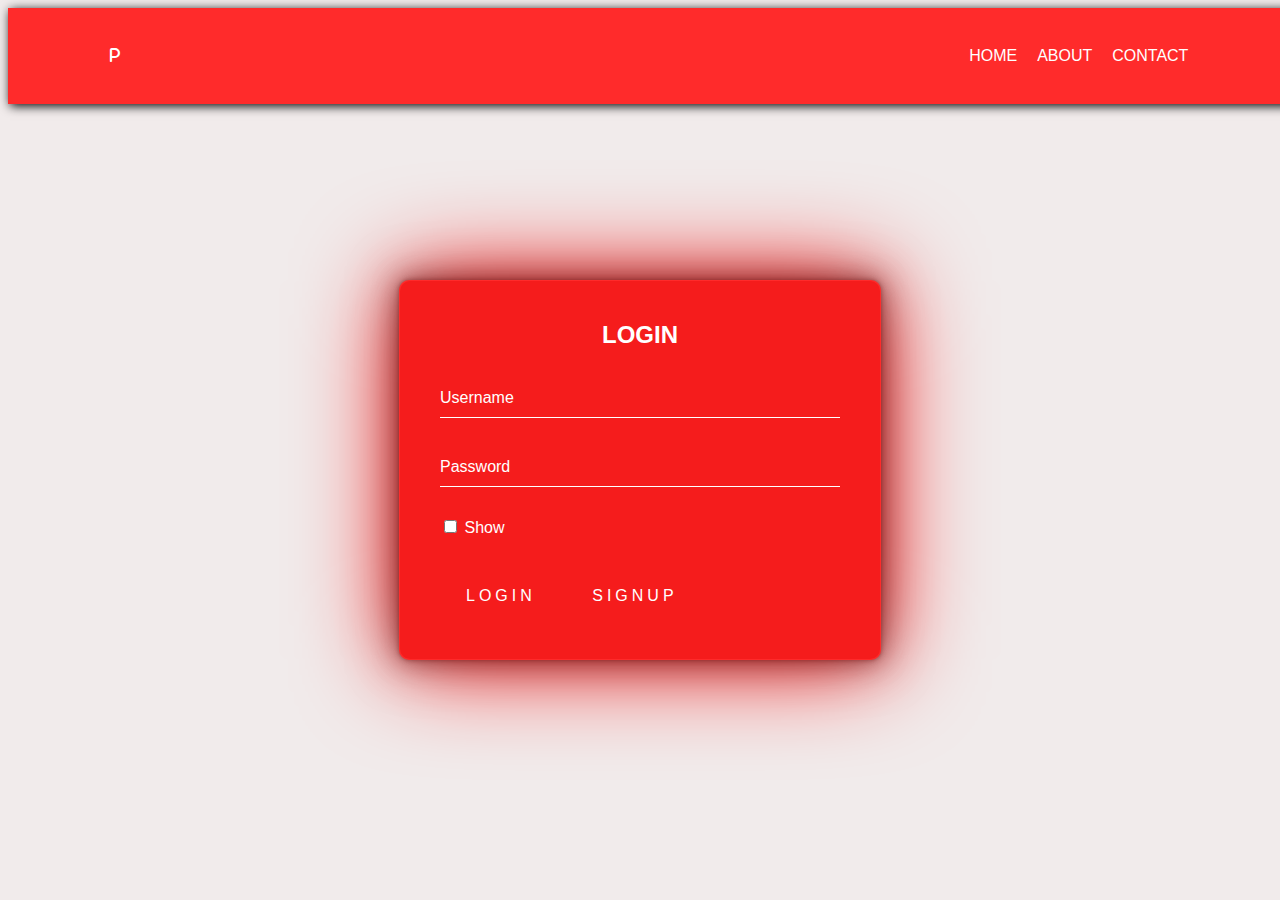
==== HTML/ALTLOGIN.HTML @ 81c1ea1a "Added all the folders" ====
<!DOCTYPE html>
<html lang="en">
<head>
    <meta charset="UTF-8">
    <meta name="viewport" content="width=device-width, initial-scale=1.0">
    <title>Document</title>
    <link href='https://unpkg.com/boxicons@2.1.4/css/boxicons.min.css' rel='stylesheet'>
    <link rel="stylesheet" type="text/css" href="https://cdnjs.cloudflare.com/ajax/libs/font-awesome/6.4.2/css/all.min.css">
    <link rel="stylesheet" href="/CSS/NEWLOGIN.CSS">
</head>
<body>
    <section class="pre-hm">
        <nav class="tumu">
          <div class="LOGO">
            <i class="fa-sharp fa-solid fa-p"></i>
            <!-- <i class="fa-sharp fa-solid fa-e fa-beat"></i>
            <i class="fa-sharp fa-solid fa-r fa-beat"></i>
            <i class="fa-sharp fa-solid fa-f fa-beat"></i>
            <i class="fa-sharp fa-solid fa-i fa-beat"></i>
            <i class="fa-sharp fa-solid fa-c fa-beat"></i>
            <i class="fa-sharp fa-solid fa-i fa-beat"></i>
            <i class="fa-sharp fa-solid fa-e fa-beat"></i>
            <i class="fa-sharp fa-solid fa-n fa-beat"></i>
            <i class="fa-sharp fa-solid fa-t fa-beat"></i> -->
          <!-- <i class='bx bxs-parking bx-tada' ></i> -->
        </div>
          <div class="navigation">
              <ul>
                  <li><a class="hme" href="/HTML/INDEX.HTML">HOME</a></li>
                  <li><a class="abt" href="#">ABOUT</a></li>
                  <!-- <li><a class="lgn" href="/HTML/ALTLOGIN.HTML" >LOGIN</a></li> -->
                  <li><a  class="cnt" href="/HTML/INDEX.HTML">CONTACT</a></li>
              </ul>
              <!-- <img src="/IMAGES/menu.png"> -->
              <!-- <span class="fa fa-bars"></span> -->
          </div>
        </nav>
        </section>

    <div class="main">
        <div class="login-box">
            <h2>LOGIN </h2>
            <form>
                <div class="user-box">
                    <input type="text" name="" required>
                    <label>Username</label>
                </div>
                <div class="user-box">
                    <input type="password"  class="pass" required>
                    <label>Password</label>
                </div>
                <div class="check">
                    <input type="checkbox" id="passwordshow" class="show">
                    <label for="passwordshow">Show</label>
                </div>
                <a href="#">
                    Login
                </a>
                <a href="/HTML/SIGNUP.HTML">
                    SIGNUP
                </a>
            </form>
        </div>
    </div>
    <script src="/JAVA_SCRIPT/LOGIN.JS"></script>
    <!-- <script>
        const show=document.querySelector(".show");
        const pass=document.querySelector(".pass");

show.addEventListener("click",()=>{
    if(show.checked){
        pass.setAttribute("type","text");
    }
    else{
        pass.setAttribute("type","password");
    }
})
    </script> -->
</body>

</html>
---- CSS/NEWLOGIN.CSS ----
/* *{
    margin: 0;
    padding: 0;
} */
nav{
    display: flex;
    flex-direction: row;
    justify-content: space-between;
    align-items: center;
    box-shadow:2px 2px 10px rgba(0,0,0.15) ;
    padding: 1vw 8vw;
    position: absolute;
    width: 85%;
    background-color:rgb(255, 43, 43);
    z-index: 100;
  }
  nav .navigation ul{
    display: flex;
    justify-content: flex-end ;
    align-items: center;
  }
  nav .navigation ul li{
    list-style: none;
    margin: 10px;
  }
  nav .navigation ul li a{
    text-decoration:none;
    color: rgb(255, 255, 255);
    font-size: 16px;
    font-weight: 500;
    transition: 0.3s ease;
  }
  nav .navigation ul li a:hover{
    color: #ffffff;
  } 
  nav .LOGO i{
    color: #ffffff;
  }
  body{
    width: 100%;
    height: 100%; 
     background: linear-gradient(rgb(241, 235, 235));
    font-family: sans-serif; 
} 
.main{
    position: absolute;
    top: 50%;
    left: 50%;
    transform: translate(-50%,-50%);
    padding: 1px;
    background: rgb(255, 43, 43);
    box-shadow: 0 0 5px rgba(97, 16, 16, 0.5),0 0 25px rgba(97, 16, 16, 0.5),0 0 50px rgba(97, 16, 16, 0.5),0 0 100px rgb(255, 0, 0);
    border-radius: 10px;
    margin-top: 20px;
}
.login-box{
    width: 400px;
    padding: 40px;
    background:rgba(235, 14, 14, 0.5);
    border-radius: 10px;
}
.login-box h2{
    margin:  0 0 30px;
    padding: 0;
    color: #fff;
    /* margin-bottom: 30px;  */
    text-align: center;
}
.login-box .user-box{
    position: relative;
}
.login-box .user-box input{
    width: 100%;
    padding: 10px 0;
    font-size: 16px;
    color: #fff;
    margin-bottom:  30px;
    border:none;
    border-bottom: 1px solid #fff;
    outline: none;
    background: transparent;
}
.login-box .user-box label{
    position: absolute;
    top: 0;
    left: 0;
    padding:10px 0 ;
    font-size: 16px;
    color: #fff;
    pointer-events: none;
    transition: .5s;
}
.login-box .user-box input:focus ~ label,
.login-box .user-box input:valid ~ label{
    top:-20px;
    left:0;
    color: #fff;
    font-size: 12px;
}
/* .login-box .user-box input:focus ~ label,
.login-box .user-box input:valid ~ label,
.login-box .user-box input:not(:placeholder-shown) ~ label {
    top: -20px; /* Adjust this value to the desired fixed position */
    /* left: 0px; Adjust this value to the desired fixed position */
    /* color: #fff; */
    /* font-size: 12px; */
/* } */ 
/* .login-box .user-box label {
    top: -20px;
    left: 0;
    color: #fff;
    /* font-size: 12px; */
/* } */ 

.check{
    font-size: 16px;
    color: #fff;
    user-select: none;
}
.login-box form a{
    position: relative;
    display: inline-block;
    padding: 10px 26px ;
    color: #fff;
    font-size: 16px;
    text-decoration: none;
    text-transform: uppercase;
    overflow: hidden;
    transition: .5s;
    margin-top: 40px;
    letter-spacing: 4px;
}
.login-box a:hover{
background:white;
color: red;
border-radius: 5px;
box-shadow: 0 0 5px rgb(201, 196, 196),0 0 25px rgb(201, 196, 196),0 0 50px rgb(201, 196, 196),0 0 100px rgb(201, 196, 196);
}
.login-box a span{
    position: absolute;
    display:block;
}
.login-box a span:nth-child(1){
    top: 0;
    left: -100%;
    width: 100%;
    height: 2px;
    background: linear-gradient(90deg,transparent,white);
    animation: btn1 .75s linear infinite;
    animation-delay: .25s;
}
@keyframes btn1 {
    0%{
        left: -100%;
    }
    50%,100%{
        left: 100%; 
    }
}
.login-box a span:nth-child(2){
    top:-100%;
    right:0;
    width: 2px;
    height: 100%;
    background: linear-gradient(90deg,transparent,white);
    animation: btn2 .75s linear infinite;
    animation-delay: .25s;
}

@keyframes btn2 {
    0% {
        top:-100%
    }
    50%,100%{
        top: 100%;
    }
    
}
.login-box a span:nth-child(3){
    bottom: 0; 
    right:-100%;
    width: 100%;
    height: 2px;
    background: linear-gradient(90deg,transparent,white);
    animation: btn3 .75s linear infinite;
    animation-delay: .5s;
}

@keyframes btn3 {
    0% {
        right:-100%
    }
    50%,100%{
        right: 100%;
    }
    
}
.login-box a span:last-child{
    left:0;
    bottom: -100%;
    height: 100%;
    width: 2px;
    background: linear-gradient(90deg,transparent,white);
    animation: btn4 .75s linear infinite;
    animation-delay: .25s;
}

@keyframes btn4 {
    0% {
        bottom:-100%
    }
    50%,100%{
        bottom: 100%;
    }
    
}
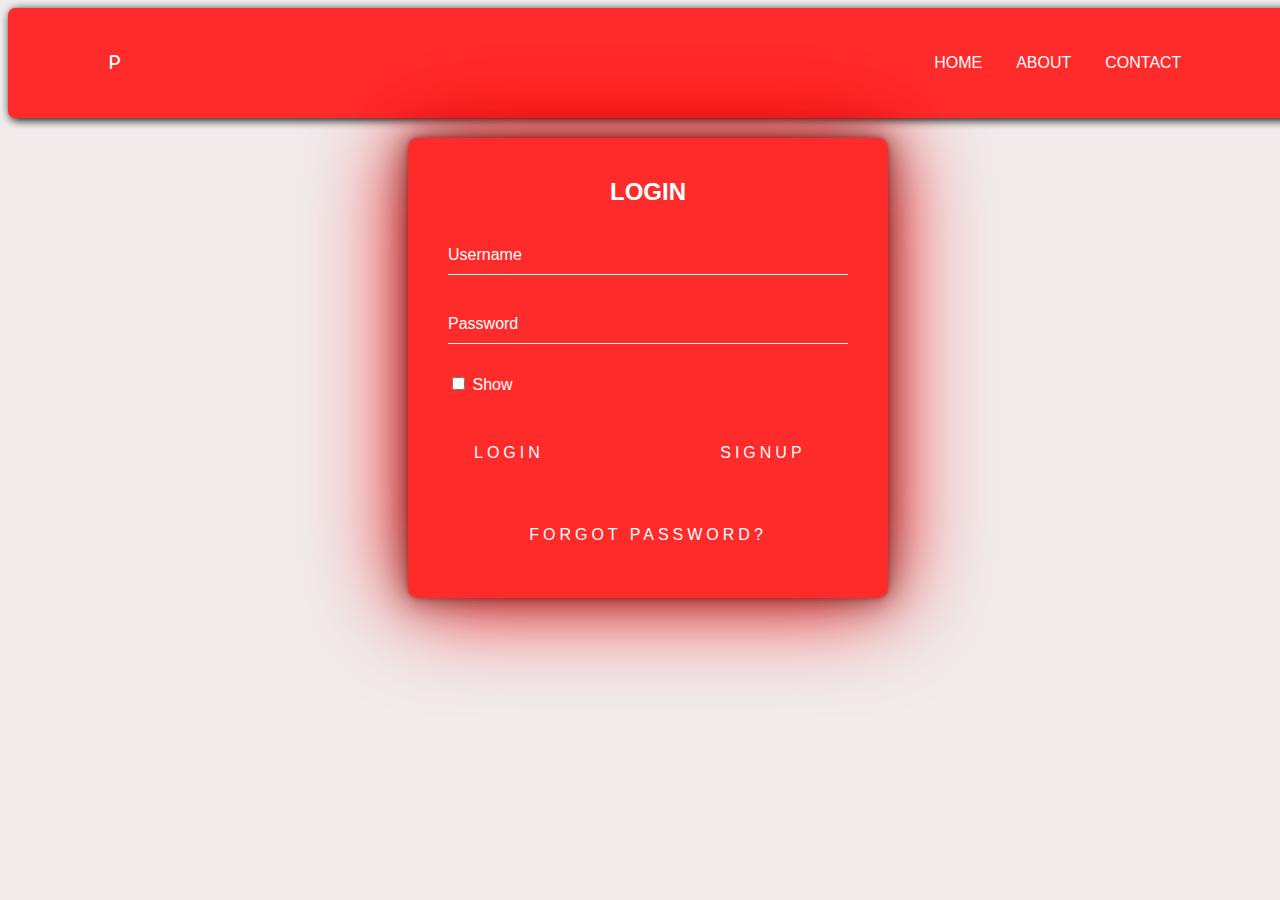
==== commit 3f6477f7: "Added dropdown for login and forgot password" ====
--- a/HTML/ALTLOGIN.HTML
+++ b/HTML/ALTLOGIN.HTML
@@ -26,10 +26,10 @@
         </div>
           <div class="navigation">
               <ul>
-                  <li><a class="hme" href="/HTML/INDEX.HTML">HOME</a></li>
-                  <li><a class="abt" href="#">ABOUT</a></li>
+                  <li><a href="/HTML/INDEX.HTML">HOME</a></li>
+                  <li><a href="#">ABOUT</a></li>
                   <!-- <li><a class="lgn" href="/HTML/ALTLOGIN.HTML" >LOGIN</a></li> -->
-                  <li><a  class="cnt" href="/HTML/INDEX.HTML">CONTACT</a></li>
+                  <li><a href="/HTML/INDEX.HTML">CONTACT</a></li>
               </ul>
               <!-- <img src="/IMAGES/menu.png"> -->
               <!-- <span class="fa fa-bars"></span> -->
@@ -42,40 +42,98 @@
             <h2>LOGIN </h2>
             <form>
                 <div class="user-box">
-                    <input type="text" name="" required>
+                    <input type="text" name="Username" required>
                     <label>Username</label>
                 </div>
                 <div class="user-box">
-                    <input type="password"  class="pass" required>
+                    <input type="password" name="password" class="pass" required>
                     <label>Password</label>
                 </div>
                 <div class="check">
                     <input type="checkbox" id="passwordshow" class="show">
                     <label for="passwordshow">Show</label>
                 </div>
-                <a href="#">
+                <a id="login" href="/HTML/slotbooking.html">
                     Login
                 </a>
                 <a href="/HTML/SIGNUP.HTML">
                     SIGNUP
                 </a>
+                <center><a href="#" id="forgot-password-link">Forgot Password?</a></center>
+                <div id="forgot-password-modal" class="modal">
+                    <div class="modal-content">
+                        <span class="close">&times;</span>
+                        <h2>Forgot Password</h2>
+                        <p>Enter the email you want to send the link to:</p>
+                        <form id="forgot-password-form">
+                            <div class="form-group">
+                                <input type="email" id="user-email" placeholder="Email" required>
+                            </div>
+                            <div class="form-group">
+                                <button type="submit">Send Reset Link</button>
+                            </div>
+                        </form>
+                    </div>
+                </div>
             </form>
         </div>
     </div>
     <script src="/JAVA_SCRIPT/LOGIN.JS"></script>
-    <!-- <script>
-        const show=document.querySelector(".show");
-        const pass=document.querySelector(".pass");
+<script>
+   document.addEventListener("DOMContentLoaded", function () {
+    const modal = document.getElementById("forgot-password-modal");
+    const form = document.getElementById("forgot-password-form");
+    const userEmailInput = document.getElementById("user-email");
+    const closeButton = document.querySelector(".close");
 
-show.addEventListener("click",()=>{
-    if(show.checked){
-        pass.setAttribute("type","text");
+    // Function to open the modal
+    function openModal() {
+        modal.style.display = "block";
     }
-    else{
-        pass.setAttribute("type","password");
+
+    // Function to close the modal
+    function closeModal() {
+        modal.style.display = "none";
     }
-})
-    </script> -->
+
+    // Event listener to open the modal when the "Forgot Password" link is clicked
+    document.getElementById("forgot-password-link").addEventListener("click", function (e) {
+        e.preventDefault();
+        openModal();
+    });
+
+    // Event listener to close the modal when the close button is clicked
+    closeButton.addEventListener("click", function () {
+        closeModal();
+    });
+
+//    // Event listener to close the modal when clicking outside of it
+//    window.addEventListener("click", function (e) {
+//        if (e.target === modal) {
+//            closeModal();
+//        }
+//    });
+
+    // Event listener for form submission
+    form.addEventListener("submit", function (e) {
+        e.preventDefault();
+        const userEmail = userEmailInput.value;
+
+        if (!userEmail.endsWith("@abc.com")) {
+            // Email does not contain the required domain
+            alert("Email address must end with @abc.com.");
+            return;
+        }
+
+        // If the email is valid, proceed with your logic
+        console.log("Password reset link will be sent to: " + userEmail);
+
+        // Close the modal after successful submission
+        closeModal();
+    });
+});
+ 
+</script>
 </body>
 
-</html>+</html>
--- a/CSS/NEWLOGIN.CSS
+++ b/CSS/NEWLOGIN.CSS
@@ -4,24 +4,23 @@
 } */
 nav{
     display: flex;
-    flex-direction: row;
     justify-content: space-between;
     align-items: center;
     box-shadow:2px 2px 10px rgba(0,0,0.15) ;
-    padding: 1vw 8vw;
-    position: absolute;
+    padding: 1vw 8vw;   
     width: 85%;
-    background-color:rgb(255, 43, 43);
-    z-index: 100;
+    border-radius: 7px;
+    background-color: rgb(255, 43, 43);
   }
   nav .navigation ul{
     display: flex;
     justify-content: flex-end ;
     align-items: center;
   }
-  nav .navigation ul li{
+    .navigation ul li{
     list-style: none;
     margin: 10px;
+    padding: 7px;
   }
   nav .navigation ul li a{
     text-decoration:none;
@@ -30,12 +29,36 @@
     font-weight: 500;
     transition: 0.3s ease;
   }
-  nav .navigation ul li a:hover{
-    color: #ffffff;
-  } 
+
+/*
+  .navigation ul li a:hover{
+    background-color: transparent;
+    box-shadow: 0 0 12px 0.7;
+} 
+*/
+
   nav .LOGO i{
     color: #ffffff;
   }
+
+  .pre-hm a.hme {
+    color: #fff;
+    /* background-color: red; */
+  }
+
+  .navigation ul li:hover {
+    background-color: transparent;
+    box-shadow: 
+    0 0 80px white,
+    0 0 20px white,
+    0 0 10px white;
+/*    position: block;*/
+    border-radius: 5px ;
+    padding: 7px;
+      box-sizing: border-box;
+  }
+  
+  
   body{
     width: 100%;
     height: 100%; 
@@ -43,21 +66,17 @@
     font-family: sans-serif; 
 } 
 .main{
-    position: absolute;
-    top: 50%;
-    left: 50%;
-    transform: translate(-50%,-50%);
-    padding: 1px;
-    background: rgb(255, 43, 43);
-    box-shadow: 0 0 5px rgba(97, 16, 16, 0.5),0 0 25px rgba(97, 16, 16, 0.5),0 0 50px rgba(97, 16, 16, 0.5),0 0 100px rgb(255, 0, 0);
-    border-radius: 10px;
+    display: flex;
+    justify-content: center;
     margin-top: 20px;
 }
 .login-box{
     width: 400px;
     padding: 40px;
-    background:rgba(235, 14, 14, 0.5);
+/*    background:rgba(235, 14, 14, 0.5);*/
     border-radius: 10px;
+    background: rgb(255, 43, 43);
+    box-shadow: 0 0 5px rgba(97, 16, 16, 0.5),0 0 25px rgba(97, 16, 16, 0.5),0 0 50px rgba(97, 16, 16, 0.5),0 0 100px rgb(255, 0, 0);
 }
 .login-box h2{
     margin:  0 0 30px;
@@ -149,6 +168,79 @@
     animation: btn1 .75s linear infinite;
     animation-delay: .25s;
 }
+
+/* Styles for the modal */
+.modal {
+    display: none;
+    position: fixed;
+    top: 0;
+    left: 0;
+    width: 100%;
+    height: 600px;
+    padding: 20px;
+    background-color: rgba(0, 0, 0, 0.5);
+    z-index: 1;
+}
+
+.modal-content {
+    background-color: rgb(255, 43, 43);
+    color: white;
+    padding: 20px;
+    border-radius: 5px;
+    top: 50%;
+    left: 50%;
+    position: absolute;
+    transform: translate(-50%, -50%);
+    height: 220px;
+    width: 320px;
+}
+
+.close {
+    position: absolute;
+    top: 0;
+    right: 0;
+    padding: 10px;
+    cursor: pointer;
+}
+
+.close:hover{
+    background-color: transparent;
+    box-shadow: 0 0 12px white;
+}
+
+/* Style for the form and its elements */
+#forgot-password-form {
+    text-align: center;
+    color: yellow;
+    width: 500px;
+}
+
+#user-email {
+    width: 95%;
+    padding: 10px;
+    /* margin-right: 10px; */
+    margin-bottom: 10px;
+    margin-top: 8px;
+}
+
+#login{
+    margin-right: 120px;
+}
+button[type="submit"] {
+    background-color: transparent;
+    color: #fff;
+    font-weight: bold;
+    border: none;
+    padding: 10px 20px;
+    margin-top: 10px;
+    cursor: pointer;
+}
+
+button[type="submit"]:hover{
+  background-color: #007bff;
+  box-shadow: 0 0 12px white;
+}
+
 @keyframes btn1 {
     0%{
         left: -100%;
@@ -213,4 +305,4 @@
         bottom: 100%;
     }
     
-}+}
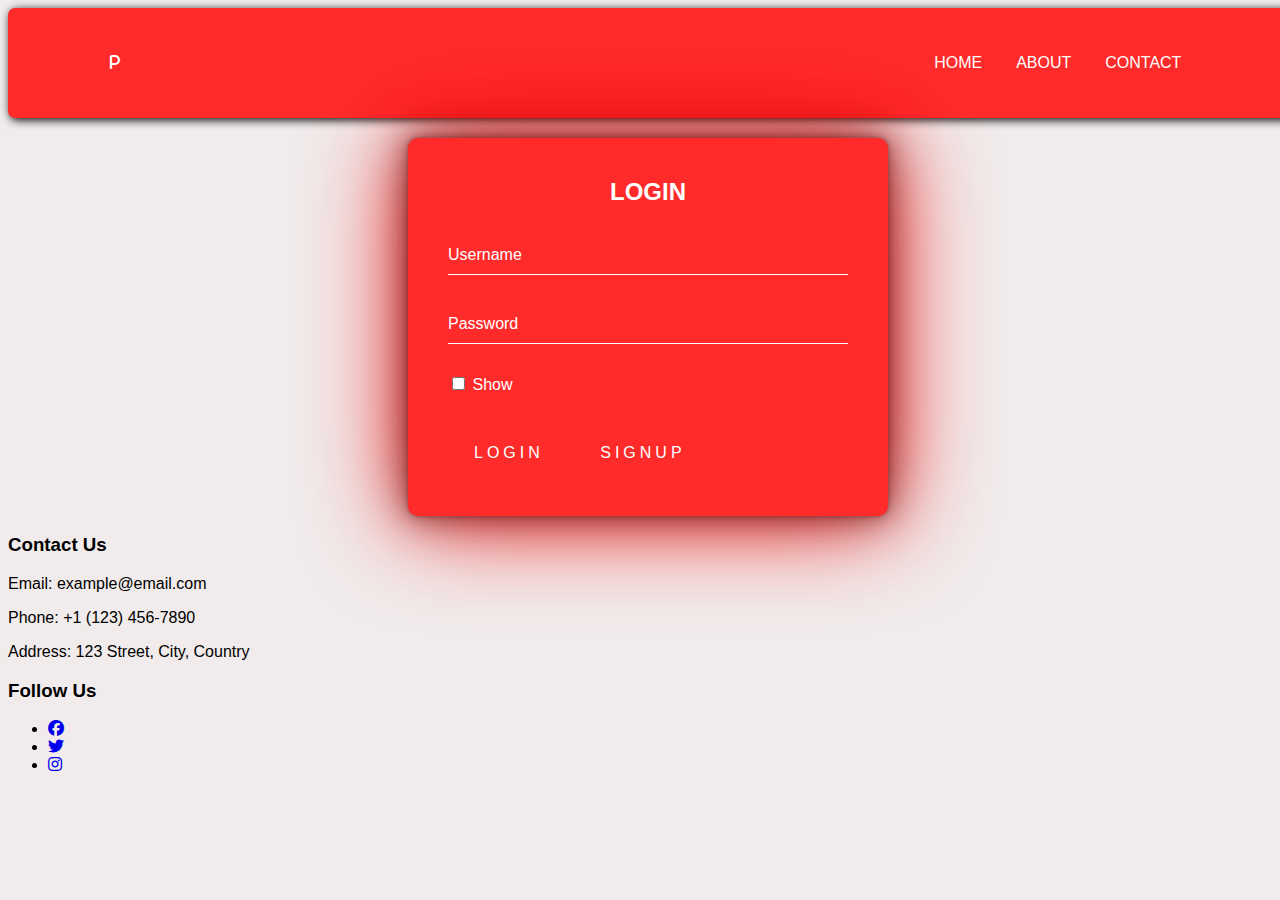
==== commit 91465d85: "--" ====
--- a/HTML/ALTLOGIN.HTML
+++ b/HTML/ALTLOGIN.HTML
@@ -26,17 +26,17 @@
         </div>
           <div class="navigation">
               <ul>
-                  <li><a href="/HTML/INDEX.HTML">HOME</a></li>
-                  <li><a href="#">ABOUT</a></li>
+                  <li><a class="hme" href="/HTML/INDEX.HTML">HOME</a></li>
+                  <li><a class="abt" href="#">ABOUT</a></li>
                   <!-- <li><a class="lgn" href="/HTML/ALTLOGIN.HTML" >LOGIN</a></li> -->
-                  <li><a href="/HTML/INDEX.HTML">CONTACT</a></li>
+                  <li><a  class="cnt" href="#footer">CONTACT</a></li>
               </ul>
               <!-- <img src="/IMAGES/menu.png"> -->
               <!-- <span class="fa fa-bars"></span> -->
           </div>
         </nav>
         </section>
-
+<!-- <section id="" -->
     <div class="main">
         <div class="login-box">
             <h2>LOGIN </h2>
@@ -53,87 +53,66 @@
                     <input type="checkbox" id="passwordshow" class="show">
                     <label for="passwordshow">Show</label>
                 </div>
-                <a id="login" href="/HTML/slotbooking.html">
+                <a href="/HTML/slotbooking.html">
                     Login
                 </a>
                 <a href="/HTML/SIGNUP.HTML">
                     SIGNUP
                 </a>
-                <center><a href="#" id="forgot-password-link">Forgot Password?</a></center>
-                <div id="forgot-password-modal" class="modal">
-                    <div class="modal-content">
-                        <span class="close">&times;</span>
-                        <h2>Forgot Password</h2>
-                        <p>Enter the email you want to send the link to:</p>
-                        <form id="forgot-password-form">
-                            <div class="form-group">
-                                <input type="email" id="user-email" placeholder="Email" required>
-                            </div>
-                            <div class="form-group">
-                                <button type="submit">Send Reset Link</button>
-                            </div>
-                        </form>
-                    </div>
-                </div>
             </form>
         </div>
     </div>
     <script src="/JAVA_SCRIPT/LOGIN.JS"></script>
-<script>
-   document.addEventListener("DOMContentLoaded", function () {
-    const modal = document.getElementById("forgot-password-modal");
-    const form = document.getElementById("forgot-password-form");
-    const userEmailInput = document.getElementById("user-email");
-    const closeButton = document.querySelector(".close");
+    <!-- <script>
+        const show=document.querySelector(".show");
+        const pass=document.querySelector(".pass");
 
-    // Function to open the modal
-    function openModal() {
-        modal.style.display = "block";
+show.addEventListener("click",()=>{
+    if(show.checked){
+        pass.setAttribute("type","text");
     }
+    else{
+        pass.setAttribute("type","password");
+    }
+})
+    </script> -->
+</body>
+<footer id="footer">
 
-    // Function to close the modal
-    function closeModal() {
-        modal.style.display = "none";
-    }
-
-    // Event listener to open the modal when the "Forgot Password" link is clicked
-    document.getElementById("forgot-password-link").addEventListener("click", function (e) {
-        e.preventDefault();
-        openModal();
-    });
-
-    // Event listener to close the modal when the close button is clicked
-    closeButton.addEventListener("click", function () {
-        closeModal();
-    });
-
-//    // Event listener to close the modal when clicking outside of it
-//    window.addEventListener("click", function (e) {
-//        if (e.target === modal) {
-//            closeModal();
-//        }
-//    });
-
-    // Event listener for form submission
-    form.addEventListener("submit", function (e) {
-        e.preventDefault();
-        const userEmail = userEmailInput.value;
-
-        if (!userEmail.endsWith("@abc.com")) {
-            // Email does not contain the required domain
-            alert("Email address must end with @abc.com.");
-            return;
-        }
-
-        // If the email is valid, proceed with your logic
-        console.log("Password reset link will be sent to: " + userEmail);
-
-        // Close the modal after successful submission
-        closeModal();
-    });
-});
- 
-</script>
-</body>
+    <div class="container">
+  
+      <div class="contact-details">
+  
+        <h3>Contact Us</h3>
+  
+        <p>Email: example@email.com</p>
+  
+        <p>Phone: +1 (123) 456-7890</p>
+  
+        <p>Address: 123 Street, City, Country</p>
+  
+      </div>
+  
+      <div class="social-icons">
+  
+        <h3>Follow Us</h3>
+  
+        <ul>
+  
+          <li><a href="#"><i class="fab fa-facebook"></i></a></li>
+  
+          <li><a href="#"><i class="fab fa-twitter"></i></a></li>
+  
+          <li><a href="#"><i class="fab fa-instagram"></i></a></li>
+  
+          <!-- Add more social media icons as needed -->
+  
+        </ul>
+  
+      </div>
+  
+    </div>
+  
+  </footer>
 
 </html>
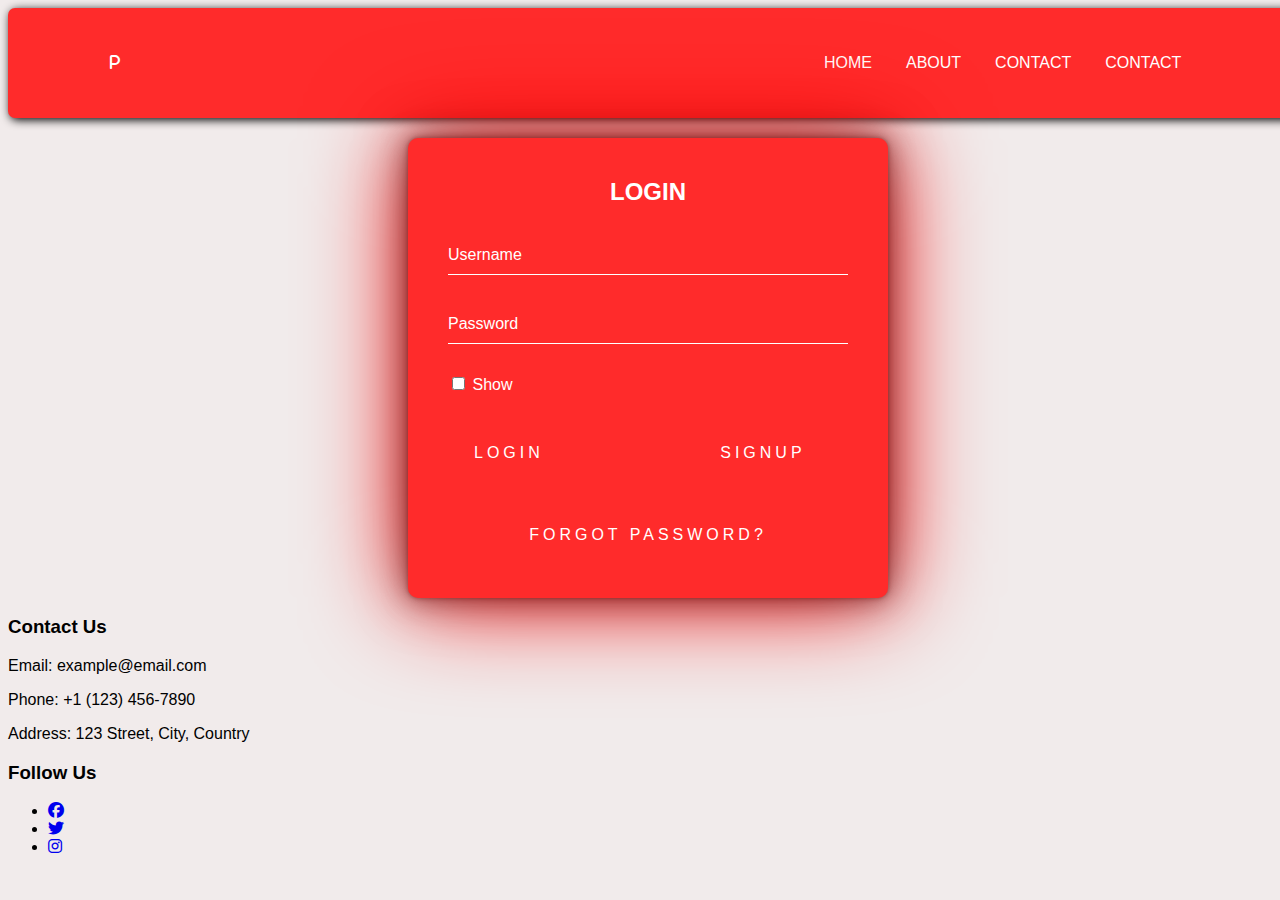
==== commit 30e93ed1: "Merge branch 'main' into sowmith" ====
--- a/HTML/ALTLOGIN.HTML
+++ b/HTML/ALTLOGIN.HTML
@@ -26,10 +26,11 @@
         </div>
           <div class="navigation">
               <ul>
-                  <li><a class="hme" href="/HTML/INDEX.HTML">HOME</a></li>
-                  <li><a class="abt" href="#">ABOUT</a></li>
+                  <li><a href="/HTML/INDEX.HTML">HOME</a></li>
+                  <li><a href="#">ABOUT</a></li>
                   <!-- <li><a class="lgn" href="/HTML/ALTLOGIN.HTML" >LOGIN</a></li> -->
                   <li><a  class="cnt" href="#footer">CONTACT</a></li>
+                  <li><a href="/HTML/INDEX.HTML">CONTACT</a></li>
               </ul>
               <!-- <img src="/IMAGES/menu.png"> -->
               <!-- <span class="fa fa-bars"></span> -->
@@ -53,29 +54,87 @@
                     <input type="checkbox" id="passwordshow" class="show">
                     <label for="passwordshow">Show</label>
                 </div>
-                <a href="/HTML/slotbooking.html">
+                <a id="login" href="/HTML/slotbooking.html">
                     Login
                 </a>
                 <a href="/HTML/SIGNUP.HTML">
                     SIGNUP
                 </a>
+                <center><a href="#" id="forgot-password-link">Forgot Password?</a></center>
+                <div id="forgot-password-modal" class="modal">
+                    <div class="modal-content">
+                        <span class="close">&times;</span>
+                        <h2>Forgot Password</h2>
+                        <p>Enter the email you want to send the link to:</p>
+                        <form id="forgot-password-form">
+                            <div class="form-group">
+                                <input type="email" id="user-email" placeholder="Email" required>
+                            </div>
+                            <div class="form-group">
+                                <button type="submit">Send Reset Link</button>
+                            </div>
+                        </form>
+                    </div>
+                </div>
             </form>
         </div>
     </div>
     <script src="/JAVA_SCRIPT/LOGIN.JS"></script>
-    <!-- <script>
-        const show=document.querySelector(".show");
-        const pass=document.querySelector(".pass");
+<script>
+   document.addEventListener("DOMContentLoaded", function () {
+    const modal = document.getElementById("forgot-password-modal");
+    const form = document.getElementById("forgot-password-form");
+    const userEmailInput = document.getElementById("user-email");
+    const closeButton = document.querySelector(".close");
 
-show.addEventListener("click",()=>{
-    if(show.checked){
-        pass.setAttribute("type","text");
+    // Function to open the modal
+    function openModal() {
+        modal.style.display = "block";
     }
-    else{
-        pass.setAttribute("type","password");
+
+    // Function to close the modal
+    function closeModal() {
+        modal.style.display = "none";
     }
-})
-    </script> -->
+
+    // Event listener to open the modal when the "Forgot Password" link is clicked
+    document.getElementById("forgot-password-link").addEventListener("click", function (e) {
+        e.preventDefault();
+        openModal();
+    });
+
+    // Event listener to close the modal when the close button is clicked
+    closeButton.addEventListener("click", function () {
+        closeModal();
+    });
+
+//    // Event listener to close the modal when clicking outside of it
+//    window.addEventListener("click", function (e) {
+//        if (e.target === modal) {
+//            closeModal();
+//        }
+//    });
+
+    // Event listener for form submission
+    form.addEventListener("submit", function (e) {
+        e.preventDefault();
+        const userEmail = userEmailInput.value;
+
+        if (!userEmail.endsWith("@abc.com")) {
+            // Email does not contain the required domain
+            alert("Email address must end with @abc.com.");
+            return;
+        }
+
+        // If the email is valid, proceed with your logic
+        console.log("Password reset link will be sent to: " + userEmail);
+
+        // Close the modal after successful submission
+        closeModal();
+    });
+});
+ 
+</script>
 </body>
 <footer id="footer">
 
